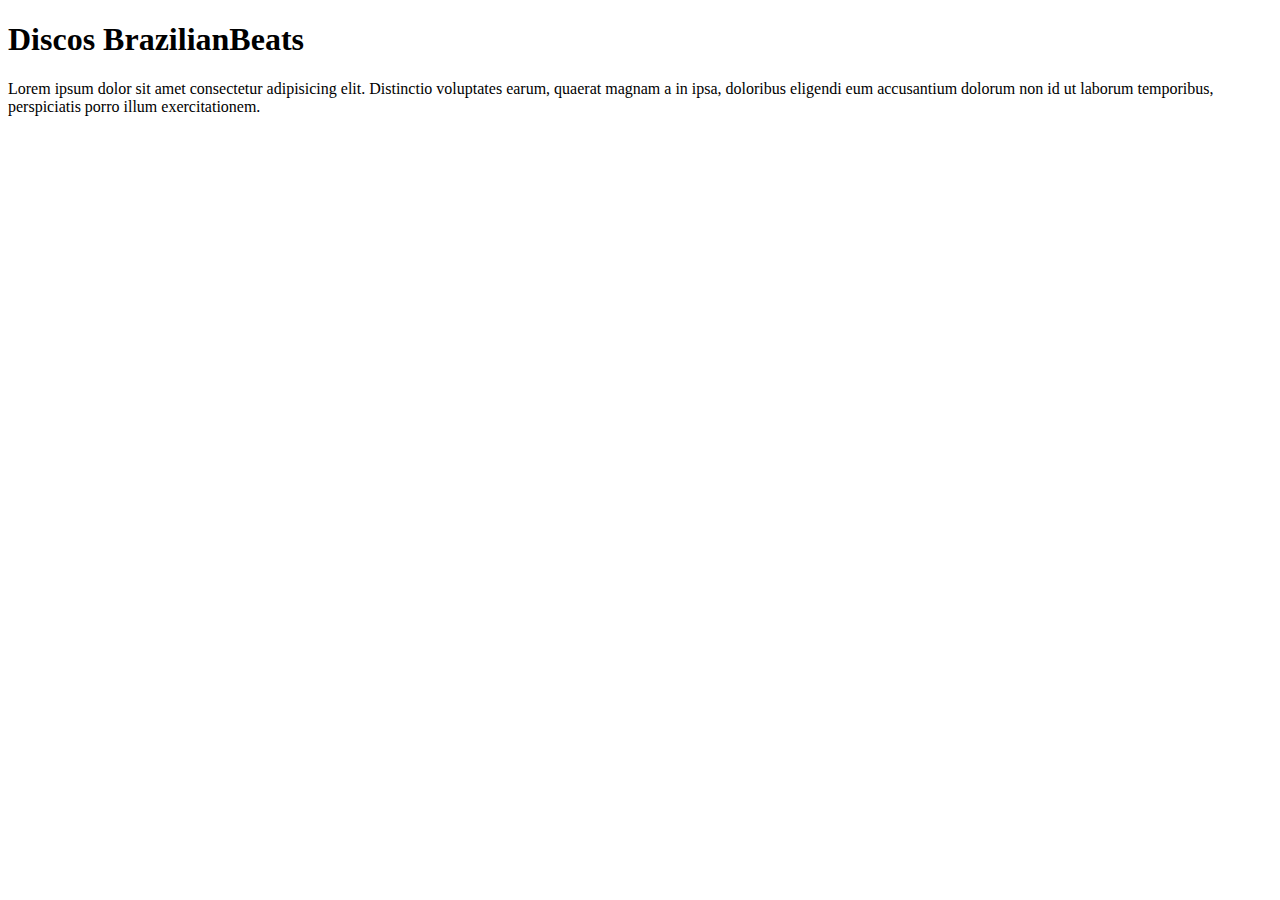
==== index.html @ ad2f27fe "corrigido nome do Ecommerce" ====
<!DOCTYPE html>
<html lang="pt-BR">

<head>
    <meta charset="UTF-8">
    <meta http-equiv="X-UA-Compatible" content="IE=edge">
    <meta name="viewport" content="width=device-width, initial-scale=1.0">
    <title>Ecommerce Discos</title>
    <link rel="apple-touch-icon" sizes="57x57" href="icons/apple-icon-57x57.png">
    <link rel="apple-touch-icon" sizes="60x60" href="icons/apple-icon-60x60.png">
    <link rel="apple-touch-icon" sizes="72x72" href="icons/apple-icon-72x72.png">
    <link rel="apple-touch-icon" sizes="76x76" href="icons/apple-icon-76x76.png">
    <link rel="apple-touch-icon" sizes="114x114" href="icons/apple-icon-114x114.png">
    <link rel="apple-touch-icon" sizes="120x120" href="icons/apple-icon-120x120.png">
    <link rel="apple-touch-icon" sizes="144x144" href="icons/apple-icon-144x144.png">
    <link rel="apple-touch-icon" sizes="152x152" href="icons/apple-icon-152x152.png">
    <link rel="apple-touch-icon" sizes="180x180" href="icons/apple-icon-180x180.png">
    <link rel="icon" type="image/png" sizes="192x192"  href="icons/android-icon-192x192.png">
    <link rel="icon" type="image/png" sizes="32x32" href="icons/favicon-32x32.png">
    <link rel="icon" type="image/png" sizes="96x96" href="icons/favicon-96x96.png">
    <link rel="icon" type="image/png" sizes="16x16" href="icons/favicon-16x16.png">
    <meta name="msapplication-TileColor" content="#ffffff">
    <meta name="msapplication-TileImage" content="icons/ms-icon-144x144.png">
    <meta name="theme-color" content="#ffffff">
</head>

<body>
    <h1>Discos BrazilianBeats</h1>
    <p>Lorem ipsum dolor sit amet consectetur adipisicing elit. Distinctio voluptates earum, quaerat magnam a in ipsa,
        doloribus eligendi eum accusantium dolorum non id ut laborum temporibus, perspiciatis porro illum
        exercitationem.
    </p>
</body>

</html>
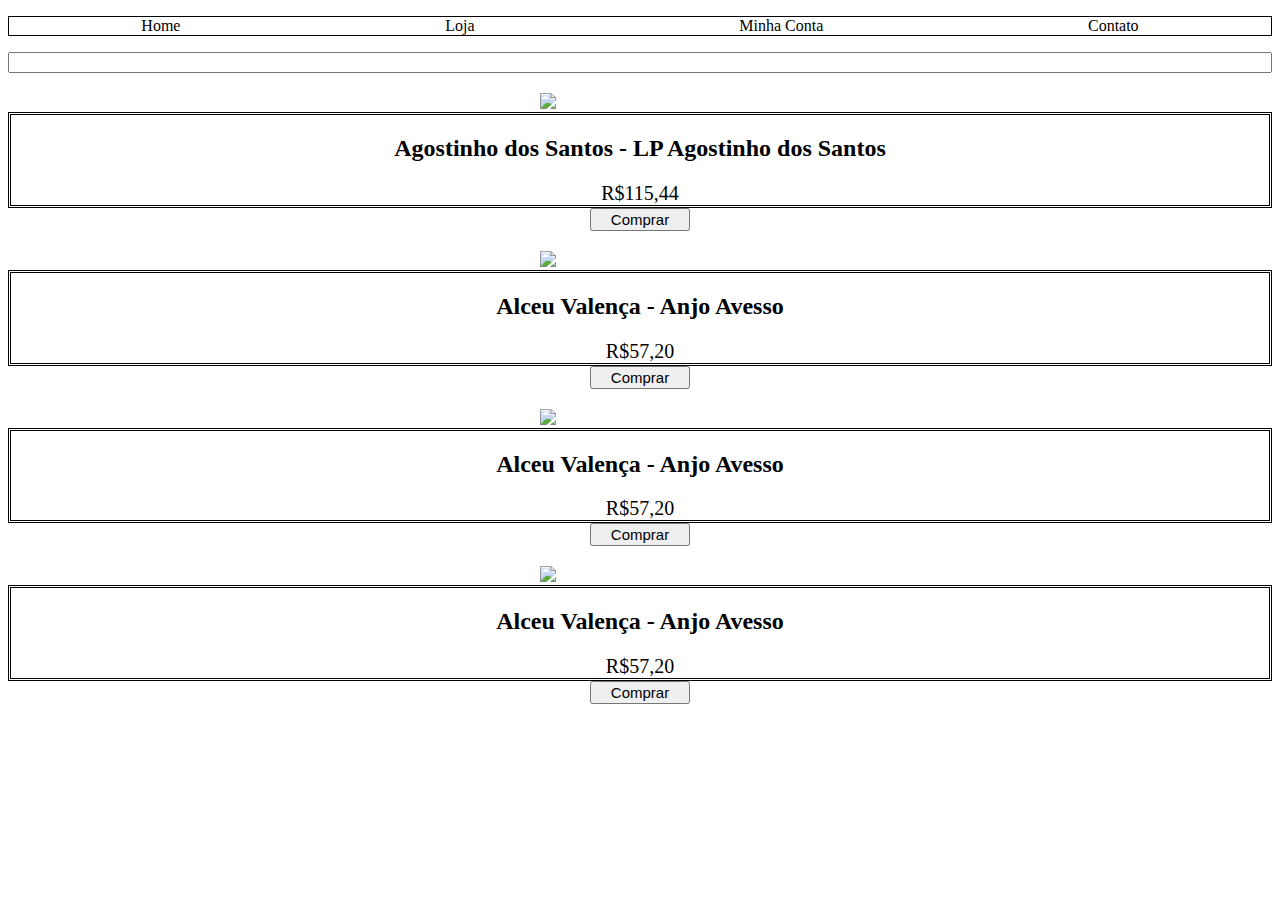
==== commit 5702e49f: "adicionado service worker" ====
--- a/index.html
+++ b/index.html
@@ -6,6 +6,8 @@
     <meta http-equiv="X-UA-Compatible" content="IE=edge">
     <meta name="viewport" content="width=device-width, initial-scale=1.0">
     <title>Ecommerce Discos</title>
+    <link rel="manifest" href="manifest.json">
+    <link rel="stylesheet" href="style.css" />
     <link rel="apple-touch-icon" sizes="57x57" href="icons/apple-icon-57x57.png">
     <link rel="apple-touch-icon" sizes="60x60" href="icons/apple-icon-60x60.png">
     <link rel="apple-touch-icon" sizes="72x72" href="icons/apple-icon-72x72.png">
@@ -15,21 +17,77 @@
     <link rel="apple-touch-icon" sizes="144x144" href="icons/apple-icon-144x144.png">
     <link rel="apple-touch-icon" sizes="152x152" href="icons/apple-icon-152x152.png">
     <link rel="apple-touch-icon" sizes="180x180" href="icons/apple-icon-180x180.png">
-    <link rel="icon" type="image/png" sizes="192x192"  href="icons/android-icon-192x192.png">
+    <link rel="icon" type="image/png" sizes="192x192" href="icons/android-icon-192x192.png">
     <link rel="icon" type="image/png" sizes="32x32" href="icons/favicon-32x32.png">
     <link rel="icon" type="image/png" sizes="96x96" href="icons/favicon-96x96.png">
     <link rel="icon" type="image/png" sizes="16x16" href="icons/favicon-16x16.png">
+    <link rel="icon" type="image/png" sizes="16x16" href="icons/icon-512x512.png">
     <meta name="msapplication-TileColor" content="#ffffff">
     <meta name="msapplication-TileImage" content="icons/ms-icon-144x144.png">
     <meta name="theme-color" content="#ffffff">
 </head>
 
 <body>
-    <h1>Discos BrazilianBeats</h1>
-    <p>Lorem ipsum dolor sit amet consectetur adipisicing elit. Distinctio voluptates earum, quaerat magnam a in ipsa,
-        doloribus eligendi eum accusantium dolorum non id ut laborum temporibus, perspiciatis porro illum
-        exercitationem.
-    </p>
+    <nav>
+        <ul class="menu">
+            <li>Home</li>
+            <li>Loja</li>
+            <li>Minha Conta</li>
+            <li>Contato</li>
+        </ul>
+    </nav>
+
+
+    <section>
+        <input type="search" class="pesquisa">
+    </section>
+
+    <article class="produto">
+        <img src="https://immub-space.nyc3.digitaloceanspaces.com/capas/976/thumbnails/m_976ca.jpg" 
+        class="imagem">
+        <div class="nomeProduto">
+            <h2>Agostinho dos Santos - LP Agostinho dos Santos</h2>
+            <span>R$115,44</span>
+        </div>
+    </article>
+
+    <input type="button" value="Comprar" class="comprar">
+
+    <article class="produto">
+        <img src="https://immub-space.nyc3.digitaloceanspaces.com/capas/1025/thumbnails/m_1025ca.jpg" 
+        class="imagem">
+        <div class="nomeProduto">
+            <h2>Alceu Valença - Anjo Avesso</h2>
+            <span>R$57,20</span>
+        </div>
+    </article>
+
+    <input type="button" value="Comprar" class="comprar">
+
+    <article class="produto">
+        <img src="https://immub-space.nyc3.digitaloceanspaces.com/capas/1025/thumbnails/m_1025ca.jpg" 
+        class="imagem">
+        <div class="nomeProduto">
+            <h2>Alceu Valença - Anjo Avesso</h2>
+            <span>R$57,20</span>
+        </div>
+    </article>
+
+    <input type="button" value="Comprar" class="comprar">
+
+    <article class="produto">
+        <img src="https://immub-space.nyc3.digitaloceanspaces.com/capas/1025/thumbnails/m_1025ca.jpg" 
+        class="imagem">
+        <div class="nomeProduto">
+            <h2>Alceu Valença - Anjo Avesso</h2>
+            <span>R$57,20</span>
+        </div>
+    </article>
+
+    <input type="button" value="Comprar" class="comprar">
+
+    <script src="index.js"></script>
+
 </body>
 
 </html>--- a/style.css
+++ b/style.css
@@ -0,0 +1,40 @@
+.menu{
+    display: flex;
+    justify-content: space-around;
+    border: 1px solid black;
+    list-style: none;
+    padding: 0;
+}
+
+.nomeProduto{
+    border: 3px double black;
+    text-align: center;
+}
+
+span{
+    font-size: 20px;
+}
+
+.imagem{
+    max-width: 200px;
+    display: block;
+    margin: 20px auto 3px auto;
+}
+
+.pesquisa{
+    width: 100%;
+}
+
+.comprar{
+    margin: 0 auto;
+    display: block;
+    width: 100px;
+    font-size: 15px;
+}
+
+.nome{
+    width: 100%;
+}
+
+
+
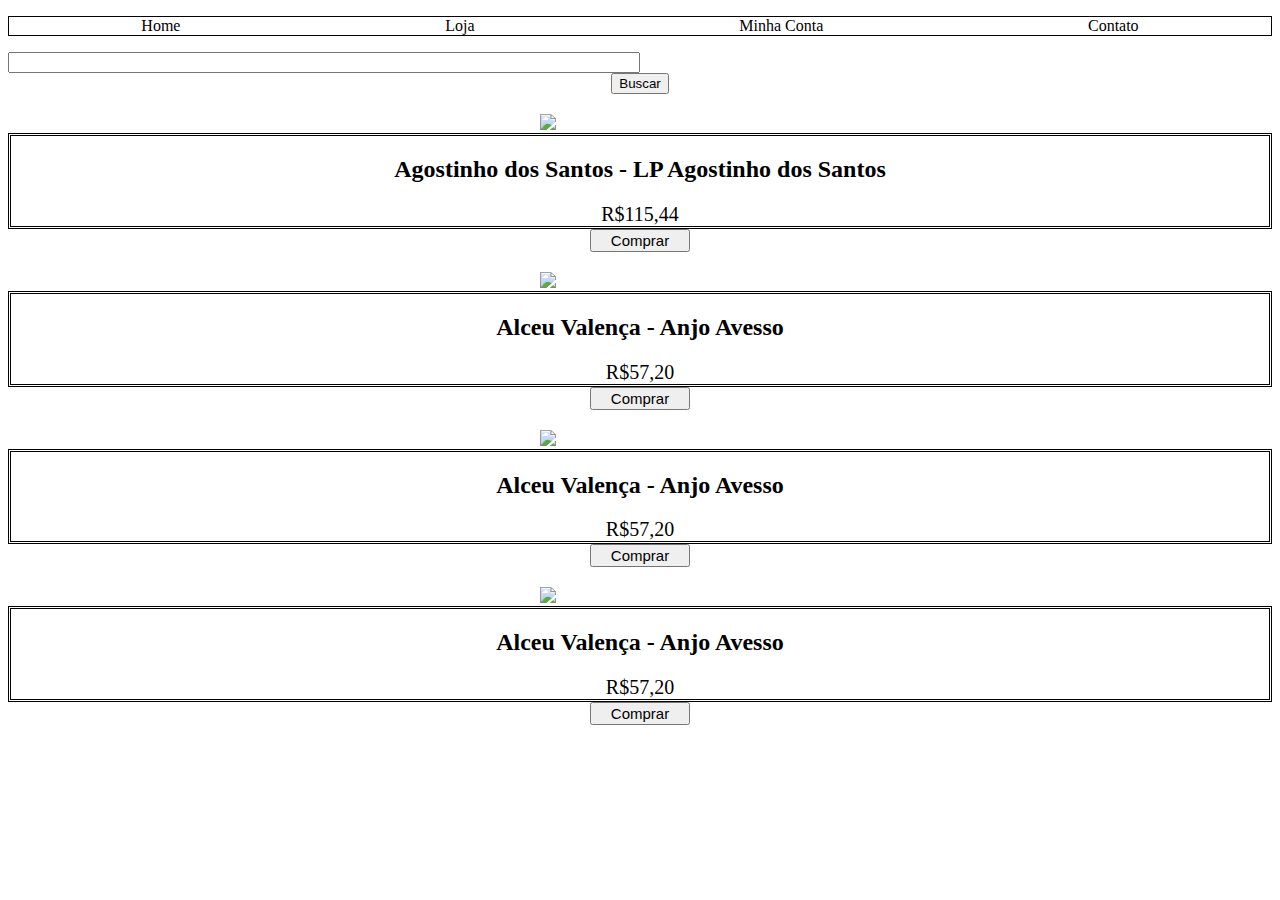
==== commit b051b141: "colocado ./ nos ícones" ====
--- a/index.html
+++ b/index.html
@@ -41,6 +41,7 @@
     <section>
         <input type="search" class="pesquisa">
     </section>
+    <input type="button" value="Buscar" class="buscar">
 
     <article class="produto">
         <img src="https://immub-space.nyc3.digitaloceanspaces.com/capas/976/thumbnails/m_976ca.jpg" 
--- a/style.css
+++ b/style.css
@@ -22,7 +22,7 @@
 }
 
 .pesquisa{
-    width: 100%;
+    width: 50%;
 }
 
 .comprar{
@@ -36,5 +36,10 @@
     width: 100%;
 }
 
+.buscar{
+    margin: 0 auto;
+    display: block;
+}
 
 
+
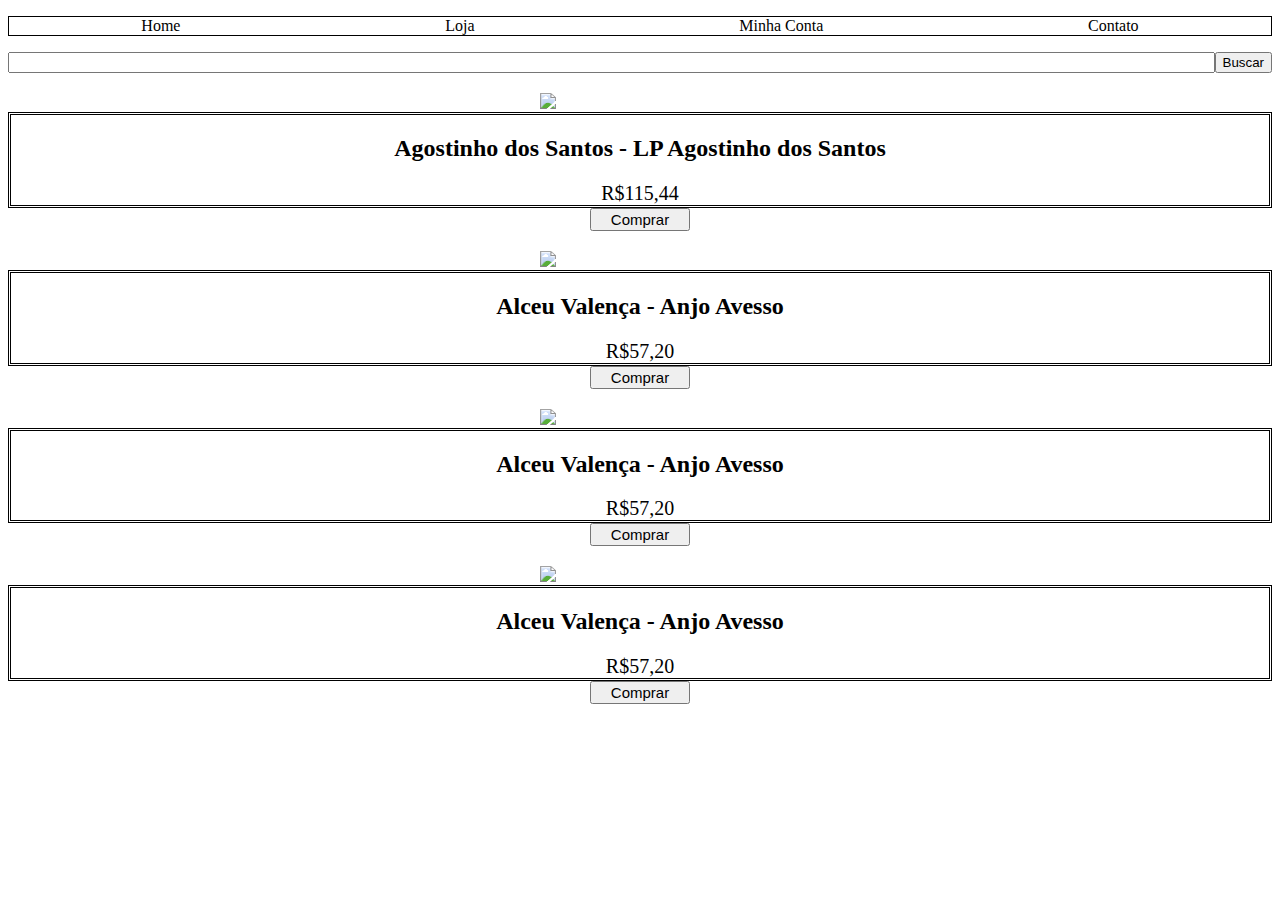
==== commit 44d242e9: "pequenas alterações" ====
--- a/index.html
+++ b/index.html
@@ -38,10 +38,11 @@
     </nav>
 
 
-    <section>
+    <section class="secao-pesquisa">
         <input type="search" class="pesquisa">
+        <input type="button" value="Buscar" class="buscar">
     </section>
-    <input type="button" value="Buscar" class="buscar">
+    
 
     <article class="produto">
         <img src="https://immub-space.nyc3.digitaloceanspaces.com/capas/976/thumbnails/m_976ca.jpg" 
--- a/style.css
+++ b/style.css
@@ -22,7 +22,7 @@
 }
 
 .pesquisa{
-    width: 50%;
+    width: 100%;
 }
 
 .comprar{
@@ -36,10 +36,8 @@
     width: 100%;
 }
 
-.buscar{
-    margin: 0 auto;
-    display: block;
+.secao-pesquisa{
+    display: flex;
 }
 
 
-
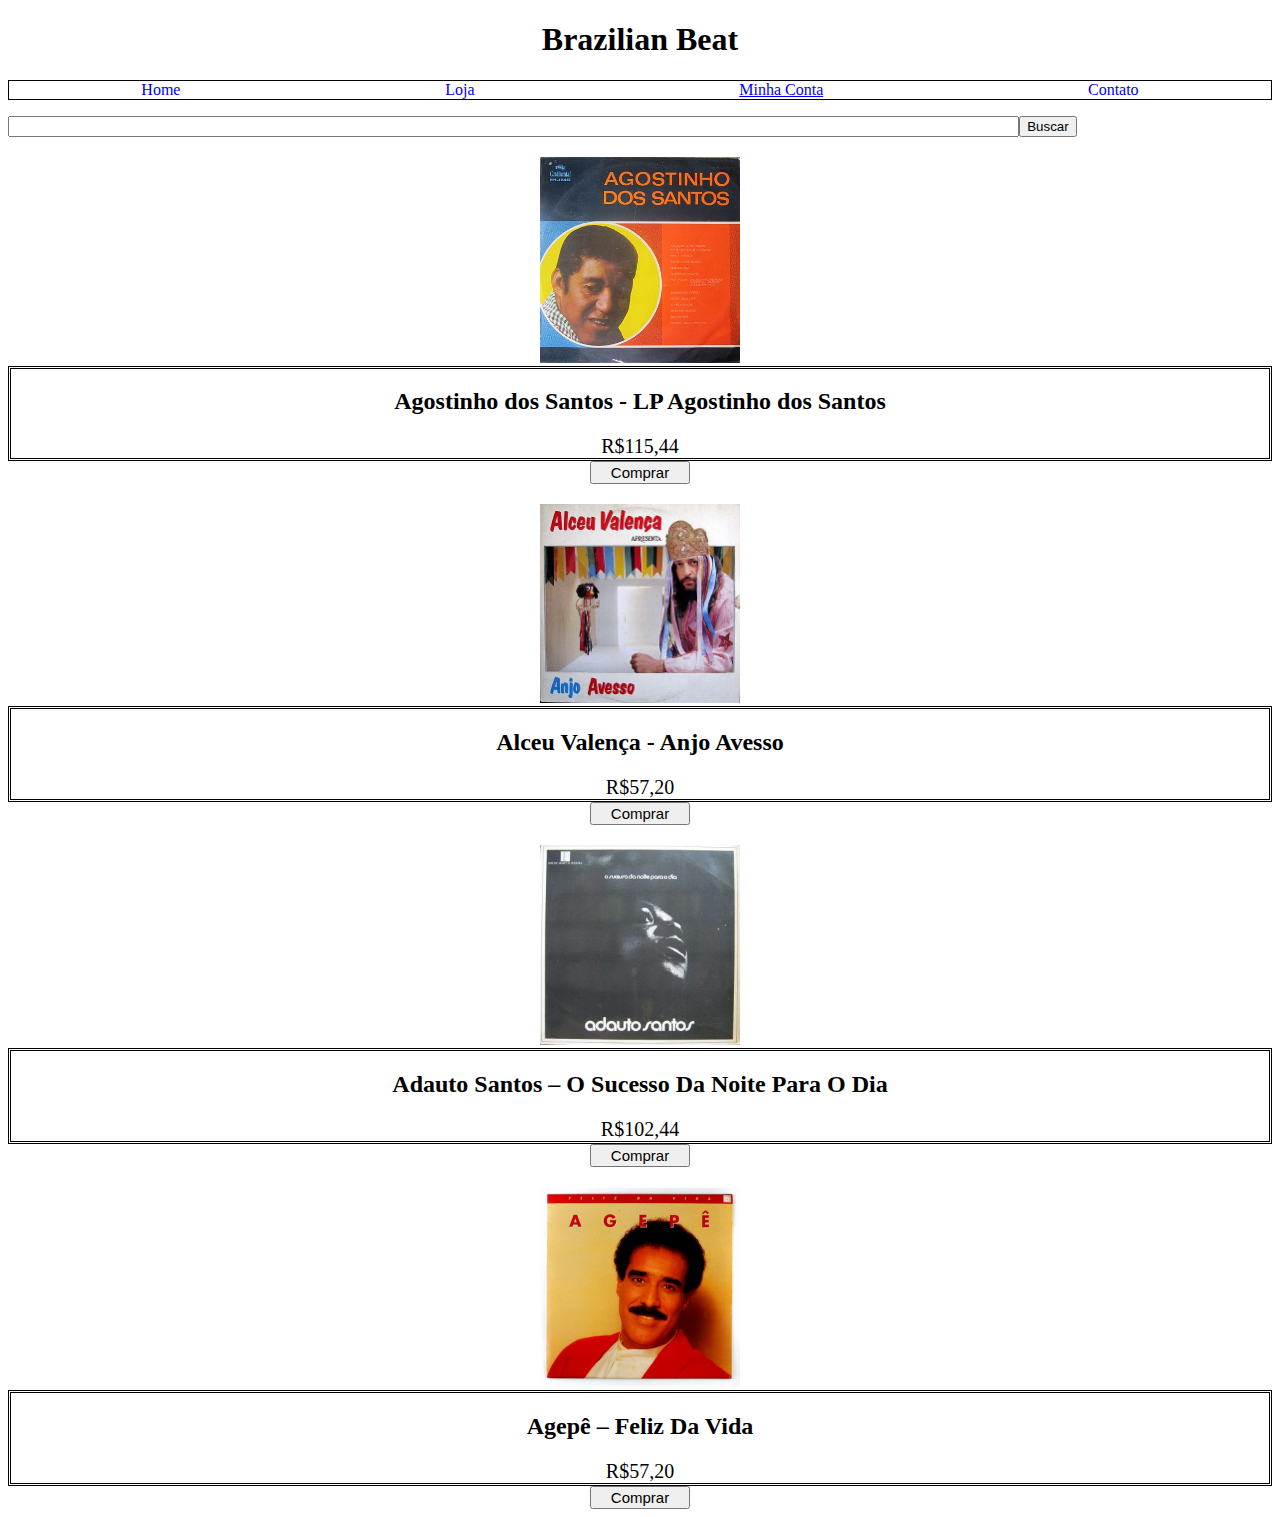
==== commit 51d05f63: "projeto ecommerce discos concluído" ====
--- a/index.html
+++ b/index.html
@@ -28,24 +28,29 @@
 </head>
 
 <body>
+
+    <h1 class="titulo">Brazilian Beat</h1>
+
     <nav>
         <ul class="menu">
-            <li>Home</li>
-            <li>Loja</li>
-            <li>Minha Conta</li>
-            <li>Contato</li>
+            <li><a href="index.html" class="link-menu">Home</a></li>
+            <li><a href="index.html" class="link-menu">Loja</a></li>
+            <li><a href="minhaconta.html">Minha Conta</a></li>
+            <li><a href="contato.html" class="link-menu">Contato</a></li>
         </ul>
     </nav>
 
 
     <section class="secao-pesquisa">
         <input type="search" class="pesquisa">
+        <a href="pesquisar.html">
         <input type="button" value="Buscar" class="buscar">
+        </a>
     </section>
     
 
     <article class="produto">
-        <img src="https://immub-space.nyc3.digitaloceanspaces.com/capas/976/thumbnails/m_976ca.jpg" 
+        <img src="./img/m_976ca.jpg" 
         class="imagem">
         <div class="nomeProduto">
             <h2>Agostinho dos Santos - LP Agostinho dos Santos</h2>
@@ -53,10 +58,12 @@
         </div>
     </article>
 
+    <a href="compra.html" class="tirarlinha">
     <input type="button" value="Comprar" class="comprar">
+    </a>
 
     <article class="produto">
-        <img src="https://immub-space.nyc3.digitaloceanspaces.com/capas/1025/thumbnails/m_1025ca.jpg" 
+        <img src="./img/m_1025ca.jpg" 
         class="imagem">
         <div class="nomeProduto">
             <h2>Alceu Valença - Anjo Avesso</h2>
@@ -64,29 +71,35 @@
         </div>
     </article>
 
+    <a href="compra.html" class="tirarlinha">
     <input type="button" value="Comprar" class="comprar">
+    </a>
 
     <article class="produto">
-        <img src="https://immub-space.nyc3.digitaloceanspaces.com/capas/1025/thumbnails/m_1025ca.jpg" 
+        <img src="./img/R-7338706-1464893930-8894.jpeg-300x300.jpg" 
         class="imagem">
         <div class="nomeProduto">
-            <h2>Alceu Valença - Anjo Avesso</h2>
+            <h2>Adauto Santos – O Sucesso Da Noite Para O Dia</h2>
+            <span>R$102,44</span>
+        </div>
+    </article>
+
+    <a href="compra.html" class="tirarlinha">
+    <input type="button" value="Comprar" class="comprar">
+    </a>
+
+    <article class="produto">
+        <img src="./img/Feliz-Da-Vida.jpg" 
+        class="imagem">
+        <div class="nomeProduto">
+            <h2>Agepê ‎– Feliz Da Vida</h2>
             <span>R$57,20</span>
         </div>
     </article>
 
+    <a href="compra.html" class="tirarlinha">
     <input type="button" value="Comprar" class="comprar">
-
-    <article class="produto">
-        <img src="https://immub-space.nyc3.digitaloceanspaces.com/capas/1025/thumbnails/m_1025ca.jpg" 
-        class="imagem">
-        <div class="nomeProduto">
-            <h2>Alceu Valença - Anjo Avesso</h2>
-            <span>R$57,20</span>
-        </div>
-    </article>
-
-    <input type="button" value="Comprar" class="comprar">
+    </a>
 
     <script src="index.js"></script>
 
--- a/style.css
+++ b/style.css
@@ -22,7 +22,7 @@
 }
 
 .pesquisa{
-    width: 100%;
+    width: 80%;
 }
 
 .comprar{
@@ -40,4 +40,32 @@
     display: flex;
 }
 
+.titulo{
+    text-align: center;
+}
+.link-menu{
+    text-decoration: none;
+}
 
+.formulario{
+    display: flex;
+    flex-direction: column;
+    margin: 20px 5px;
+}
+
+.enviar{
+    display: block;
+    width: 100px;
+    font-size: 15px;
+    text-decoration: none;
+    margin: 20px 100px;
+}
+
+.tirarlinha{
+    text-decoration: none;
+}
+
+.compraRealizada{
+    text-align: center;
+    font-size: 50px;
+}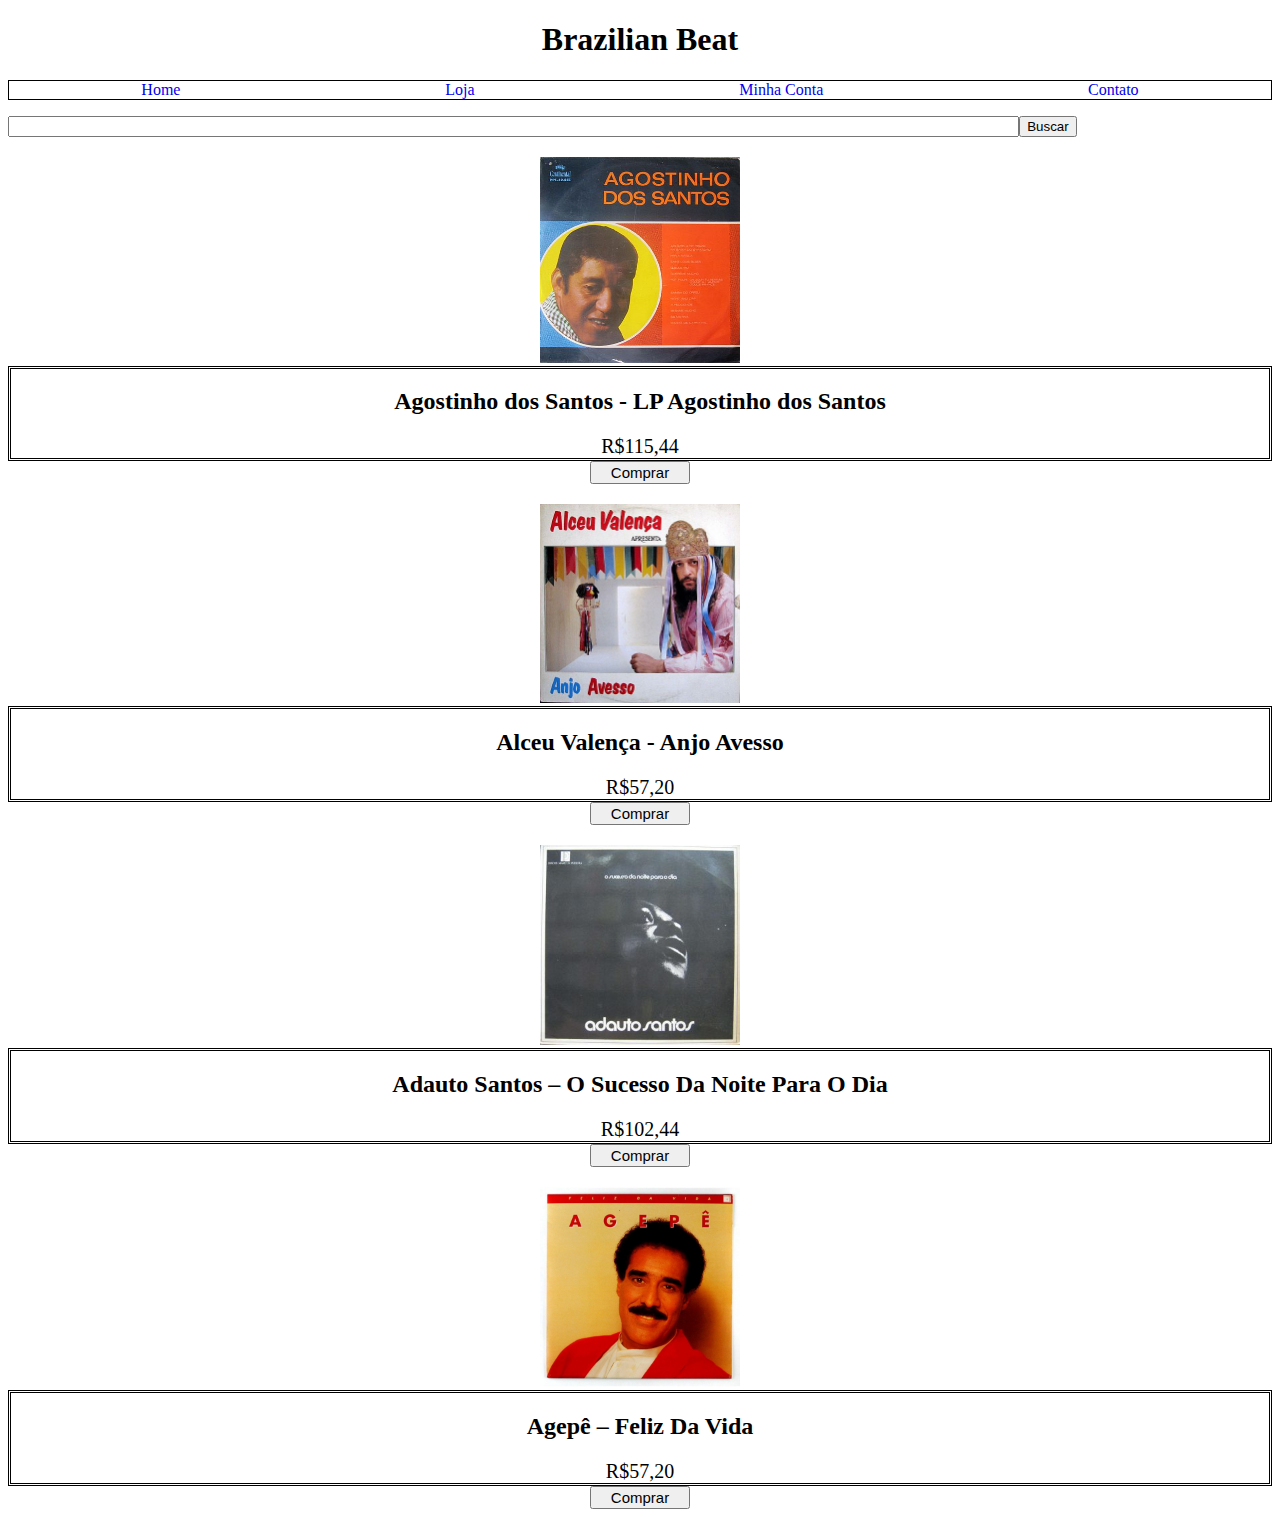
==== commit 9c07833e: "arrumado a classe no menu" ====
--- a/index.html
+++ b/index.html
@@ -35,7 +35,7 @@
         <ul class="menu">
             <li><a href="index.html" class="link-menu">Home</a></li>
             <li><a href="index.html" class="link-menu">Loja</a></li>
-            <li><a href="minhaconta.html">Minha Conta</a></li>
+            <li><a href="minhaconta.html" class="link-menu">Minha Conta</a></li>
             <li><a href="contato.html" class="link-menu">Contato</a></li>
         </ul>
     </nav>
